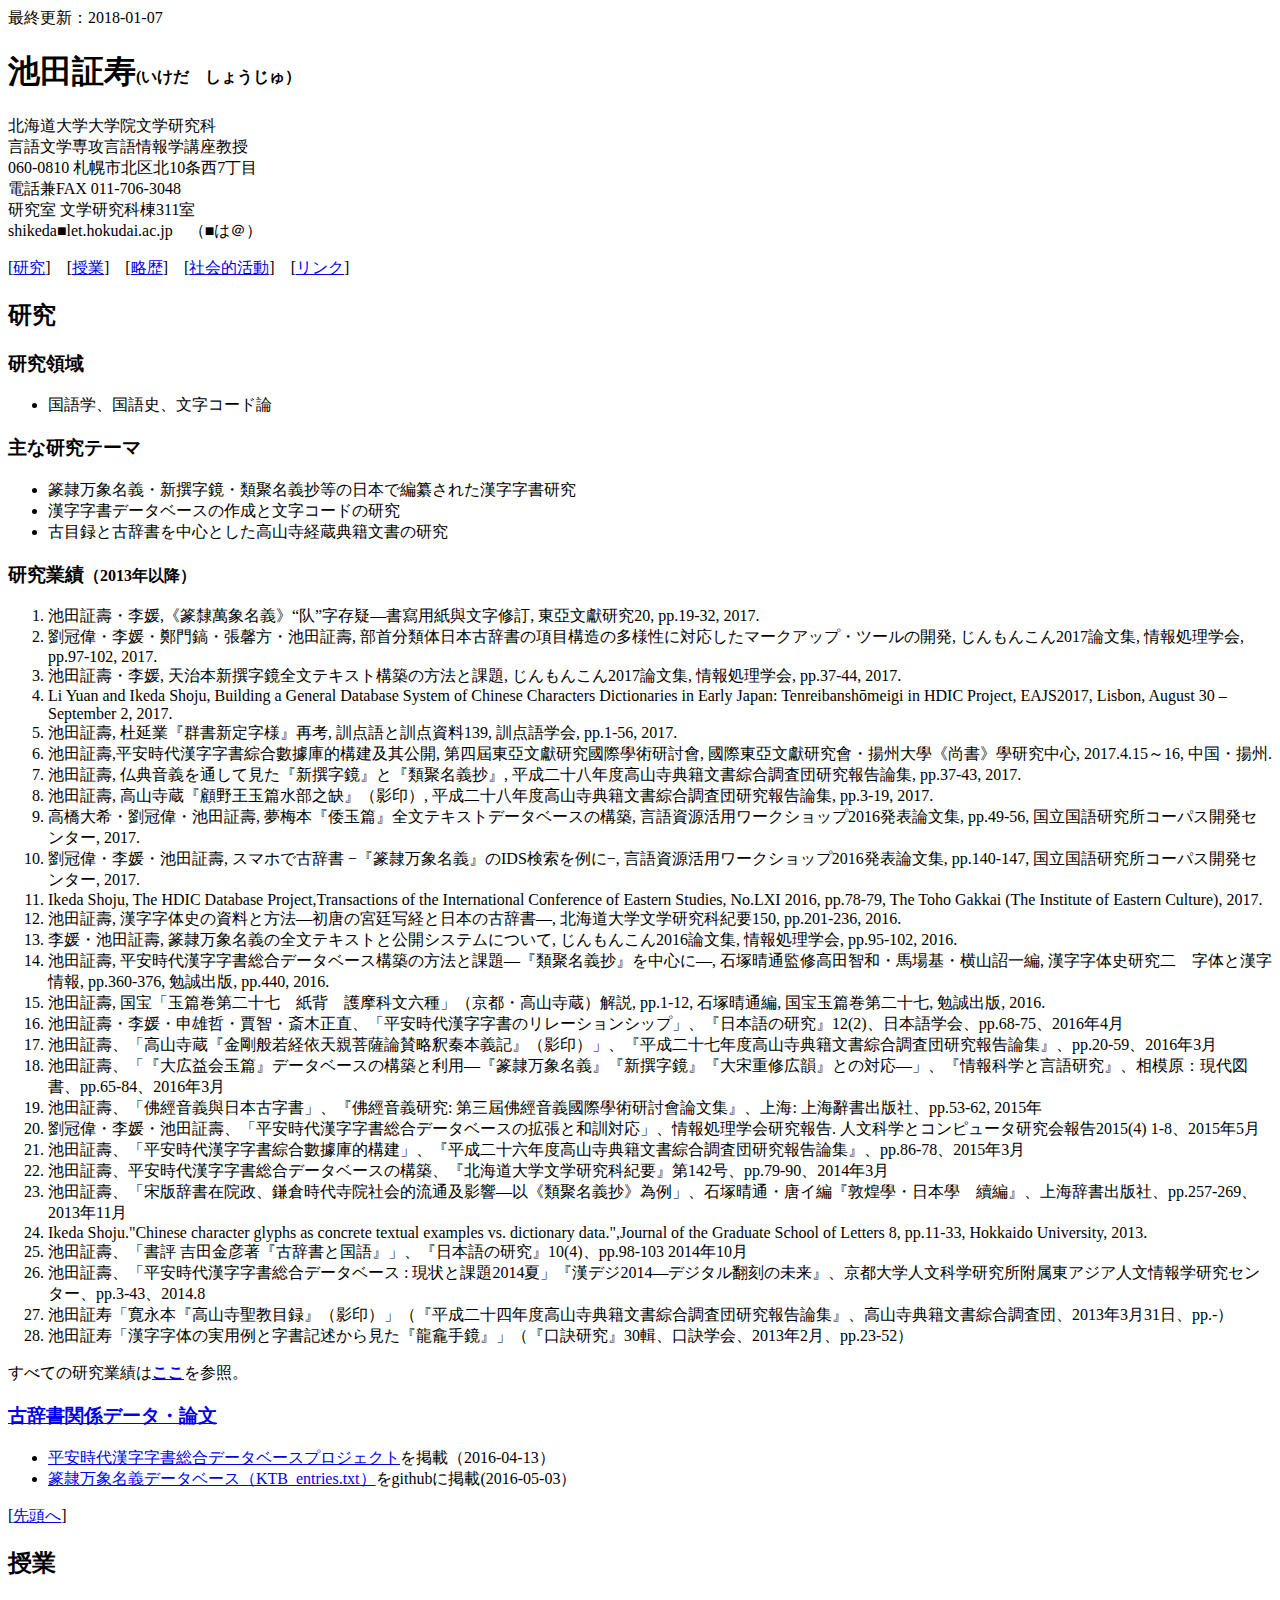
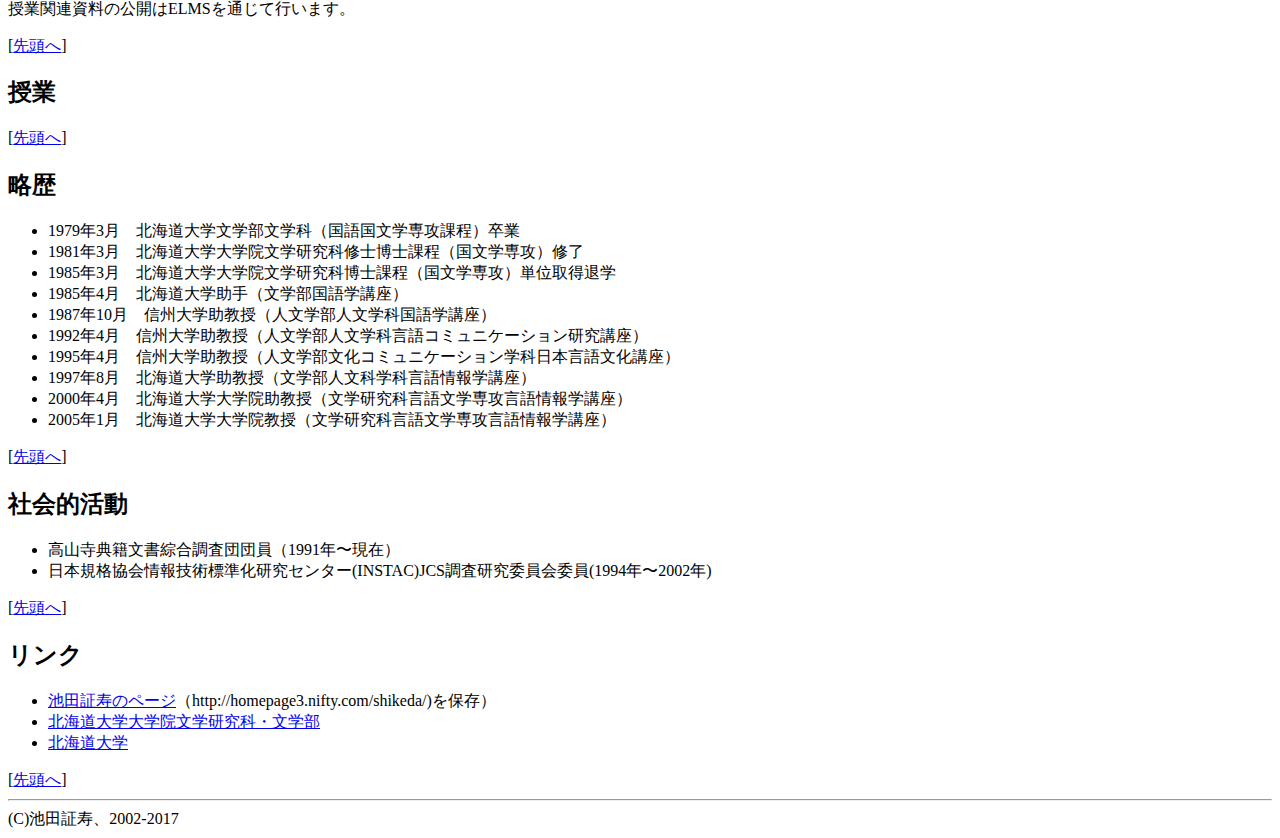
==== index.html @ 7c26c94c "Create index.html" ====
<!DOCTYPE HTML PUBLIC "-//W3C//DTD HTML 4.01 Transitional//EN">
<html>
<head lang="ja">
<meta http-equiv="Content-Language" content="ja">
<meta http-equiv="Content-Type" content="text/html; charset=utf-8">
<link rev="made" TITLE="IKEDA Shoju" href="mailto:shikeda@let.hokudai.ac.jp">
<META http-equiv="Content-Style-Type" content="text/css">
<LINK REL="stylesheet" HREF="ikeda.css" TYPE="text/css">
<title>池田証寿（北海道大学大学院文学研究科言語文学専攻言語情報学講座教授）</title>
</head>
<body>
<p class="right">
<font size="3"><a name="top">最終更新：</a>2018-01-07</font></p>
<h1>池田証寿<font size="3">(いけだ　しょうじゅ）</font></h1> 
<p class="left">北海道大学大学院文学研究科<br>
言語文学専攻言語情報学講座教授<br>
060-0810 札幌市北区北10条西7丁目<br> 
電話兼FAX 011-706-3048<br>
研究室 文学研究科棟311室<br>
shikeda■let.hokudai.ac.jp　（■は＠）
</p>
<p align="left">[<a href="#research">研究</a>]　[<a href="#lectures">授業</a>]　[<a href="#profile">略歴</a>]　[<a href="#social_activities">社会的活動</a>]　[<a href="#link">リンク</a>] 
</p>

<h2><a name="research">研究</a></h2>
<h3>研究領域</h3>
<ul>
  <li>国語学、国語史、文字コード論</li>
</ul>
<h3>主な研究テーマ</h3>
<ul>
<li>篆隷万象名義・新撰字鏡・類聚名義抄等の日本で編纂された漢字字書研究
<li>漢字字書データベースの作成と文字コードの研究
<li>古目録と古辞書を中心とした高山寺経蔵典籍文書の研究
</ul>
<h3><a name="papers">研究業績<font size="3">（2013年以降）</font></a></h3>
<ol>
<li>池田証壽・李媛,《篆隸萬象名義》“队”字存疑―書寫用紙與文字修訂, 東亞文獻研究20, pp.19-32, 2017.
<li>劉冠偉・李媛・鄭門鎬・張馨方・池田証壽, 部首分類体日本古辞書の項目構造の多様性に対応したマークアップ・ツールの開発, じんもんこん2017論文集, 情報処理学会, pp.97-102, 2017.
<li>池田証壽・李媛, 天治本新撰字鏡全文テキスト構築の方法と課題, じんもんこん2017論文集, 情報処理学会, pp.37-44, 2017.
<li>Li Yuan and Ikeda Shoju, Building a General Database System of Chinese Characters Dictionaries in Early Japan: Tenreibanshōmeigi in HDIC Project, EAJS2017, Lisbon, August 30 – September 2, 2017.
<li>池田証壽, 杜延業『群書新定字様』再考, 訓点語と訓点資料139, 訓点語学会, pp.1-56, 2017.
<li>池田証壽,平安時代漢字字書綜合數據庫的構建及其公開, 第四屆東亞文獻研究國際學術研討會, 國際東亞文獻研究會・揚州大學《尚書》學研究中心, 2017.4.15～16, 中国・揚州.
<li>池田証壽, 仏典音義を通して見た『新撰字鏡』と『類聚名義抄』, 平成二十八年度高山寺典籍文書綜合調査団研究報告論集, pp.37-43, 2017.
<li>池田証壽, 高山寺蔵『顧野王玉篇水部之缺』（影印）, 平成二十八年度高山寺典籍文書綜合調査団研究報告論集, pp.3-19, 2017.
<li>高橋大希・劉冠偉・池田証壽, 夢梅本『倭玉篇』全文テキストデータベースの構築, 言語資源活用ワークショップ2016発表論文集, pp.49-56, 国立国語研究所コーパス開発センター, 2017.
<li>劉冠偉・李媛・池田証壽, スマホで古辞書 −『篆隷万象名義』のIDS検索を例に−, 言語資源活用ワークショップ2016発表論文集, pp.140-147, 国立国語研究所コーパス開発センター, 2017.
<li>Ikeda Shoju, The HDIC Database Project,Transactions of the International Conference of Eastern Studies, No.LXI 2016, pp.78-79, The Toho Gakkai (The Institute of Eastern Culture), 2017.
<li>池田証壽, 漢字字体史の資料と方法―初唐の宮廷写経と日本の古辞書―, 北海道大学文学研究科紀要150, pp.201-236, 2016.
<li>李媛・池田証壽, 篆隷万象名義の全文テキストと公開システムについて, じんもんこん2016論文集, 情報処理学会, pp.95-102, 2016.
<li>池田証壽, 平安時代漢字字書総合データベース構築の方法と課題―『類聚名義抄』を中心に―, 石塚晴通監修高田智和・馬場基・横山詔一編, 漢字字体史研究二　字体と漢字情報, pp.360-376, 勉誠出版, pp.440, 2016.
<li>池田証壽, 国宝「玉篇巻第二十七　紙背　護摩科文六種」（京都・高山寺蔵）解説, pp.1-12, 石塚晴通編, 国宝玉篇巻第二十七, 勉誠出版, 2016.
<li>池田証壽・李媛・申雄哲・賈智・斎木正直、「平安時代漢字字書のリレーションシップ」、『日本語の研究』12(2)、日本語学会、pp.68-75、2016年4月
<li>池田証壽、「高山寺蔵『金剛般若経依天親菩薩論賛略釈秦本義記』（影印）」、『平成二十七年度高山寺典籍文書綜合調査団研究報告論集』、pp.20-59、2016年3月
<li>池田証壽、「『大広益会玉篇』データベースの構築と利用—『篆隷万象名義』『新撰字鏡』『大宋重修広韻』との対応—」、『情報科学と言語研究』、相模原：現代図書、pp.65-84、2016年3月
<li>池田証壽、「佛經音義與日本古字書」、『佛經音義研究: 第三屆佛經音義國際學術研討會論文集』、上海: 上海辭書出版社、pp.53-62, 2015年
<li>劉冠偉・李媛・池田証壽、「平安時代漢字字書総合データベースの拡張と和訓対応」、情報処理学会研究報告. 人文科学とコンピュータ研究会報告2015(4) 1-8、2015年5月
<li>池田証壽、「平安時代漢字字書綜合數據庫的構建」、『平成二十六年度高山寺典籍文書綜合調査団研究報告論集』、pp.86-78、2015年3月
<li>池田証壽、平安時代漢字字書総合データベースの構築、『北海道大学文学研究科紀要』第142号、pp.79-90、2014年3月
<li>池田証壽、「宋版辞書在院政、鎌倉時代寺院社会的流通及影響—以《類聚名義抄》為例」、石塚晴通・唐イ編『敦煌學・日本學　續編』、上海辞書出版社、pp.257-269、2013年11月
<li>Ikeda Shoju."Chinese character glyphs as concrete textual examples vs. dictionary data.",<it>Journal of the Graduate School of Letters</it> 8, pp.11-33, Hokkaido University, 2013.
<li>池田証壽、「書評 吉田金彦著『古辞書と国語』」、『日本語の研究』10(4)、pp.98-103   2014年10月
<li>池田証壽、「平安時代漢字字書総合データベース : 現状と課題2014夏」『漢デジ2014—デジタル翻刻の未来』、京都大学人文科学研究所附属東アジア人文情報学研究センター、pp.3-43、2014.8
<Li>池田証寿「寛永本『高山寺聖教目録』（影印）」（『平成二十四年度高山寺典籍文書綜合調査団研究報告論集』、高山寺典籍文書綜合調査団、2013年3月31日、pp.-）
<li>池田証寿「漢字字体の実用例と字書記述から見た『龍龕手鏡』」（『口訣研究』30輯、口訣学会、2013年2月、pp.23-52）
</ol>
<p>すべての研究業績は<a href="gyoseki.html"><b>ここ</b></a>を参照。</p>
<h3><a href="shikeda/kojisho.html">古辞書関係データ・論文</a></h3>
<ul>
<li><a href="http://hdic.jp/">平安時代漢字字書総合データベースプロジェクト</a>を掲載（2016-04-13）
<li><a href="https://github.com/shikeda/HDIC.git">篆隷万象名義データベース（KTB_entries.txt）</a>をgithubに掲載(2016-05-03）
</ul>
<p>[<a href="#top">先頭へ</a>]</p>
<h2><a name="lectures">授業</a></h2>
<p>授業関連資料の公開はELMSを通じて行います。</p>
<p>[<a href="#top">先頭へ</a>]</p>
<h2><a name="lectures">授業</a></h2>
<p>[<a href="#top">先頭へ</a>]</p>
<h2><a name="profile">略歴</a></h2>
<ul>
<li>1979年3月　北海道大学文学部文学科（国語国文学専攻課程）卒業
<li>1981年3月　北海道大学大学院文学研究科修士博士課程（国文学専攻）修了
<li>1985年3月　北海道大学大学院文学研究科博士課程（国文学専攻）単位取得退学
<li>1985年4月　北海道大学助手（文学部国語学講座）
<li>1987年10月　信州大学助教授（人文学部人文学科国語学講座）
<li>1992年4月　信州大学助教授（人文学部人文学科言語コミュニケーション研究講座）
<li>1995年4月　信州大学助教授（人文学部文化コミュニケーション学科日本言語文化講座）
<li>1997年8月　北海道大学助教授（文学部人文科学科言語情報学講座）
<li>2000年4月　北海道大学大学院助教授（文学研究科言語文学専攻言語情報学講座）
<li>2005年1月　北海道大学大学院教授（文学研究科言語文学専攻言語情報学講座）
</ul>
<p>[<a href="#top">先頭へ</a>]</p>
<h2><a name="social_activities">社会的活動</a></h2>
<ul>
<li>高山寺典籍文書綜合調査団団員（1991年〜現在）
<li>日本規格協会情報技術標準化研究センター(INSTAC)JCS調査研究委員会委員(1994年〜2002年)
</ul>
<p>[<a href="#top">先頭へ</a>]</p>
<h2><a name="link">リンク</a></h2>
<ul>
  <li><a href="./shikeda/">池田証寿のページ</a>（http://homepage3.nifty.com/shikeda/)を保存）</li>
  <li><a href="http://www.let.hokudai.ac.jp">北海道大学大学院文学研究科・文学部</a></li>
  <li><a href="http://www.hokudai.ac.jp/">北海道大学</a></li>
</ul>
[<a href="#top">先頭へ</a>]
<hr>
(C)池田証寿、2002-2017
</body>
</html>
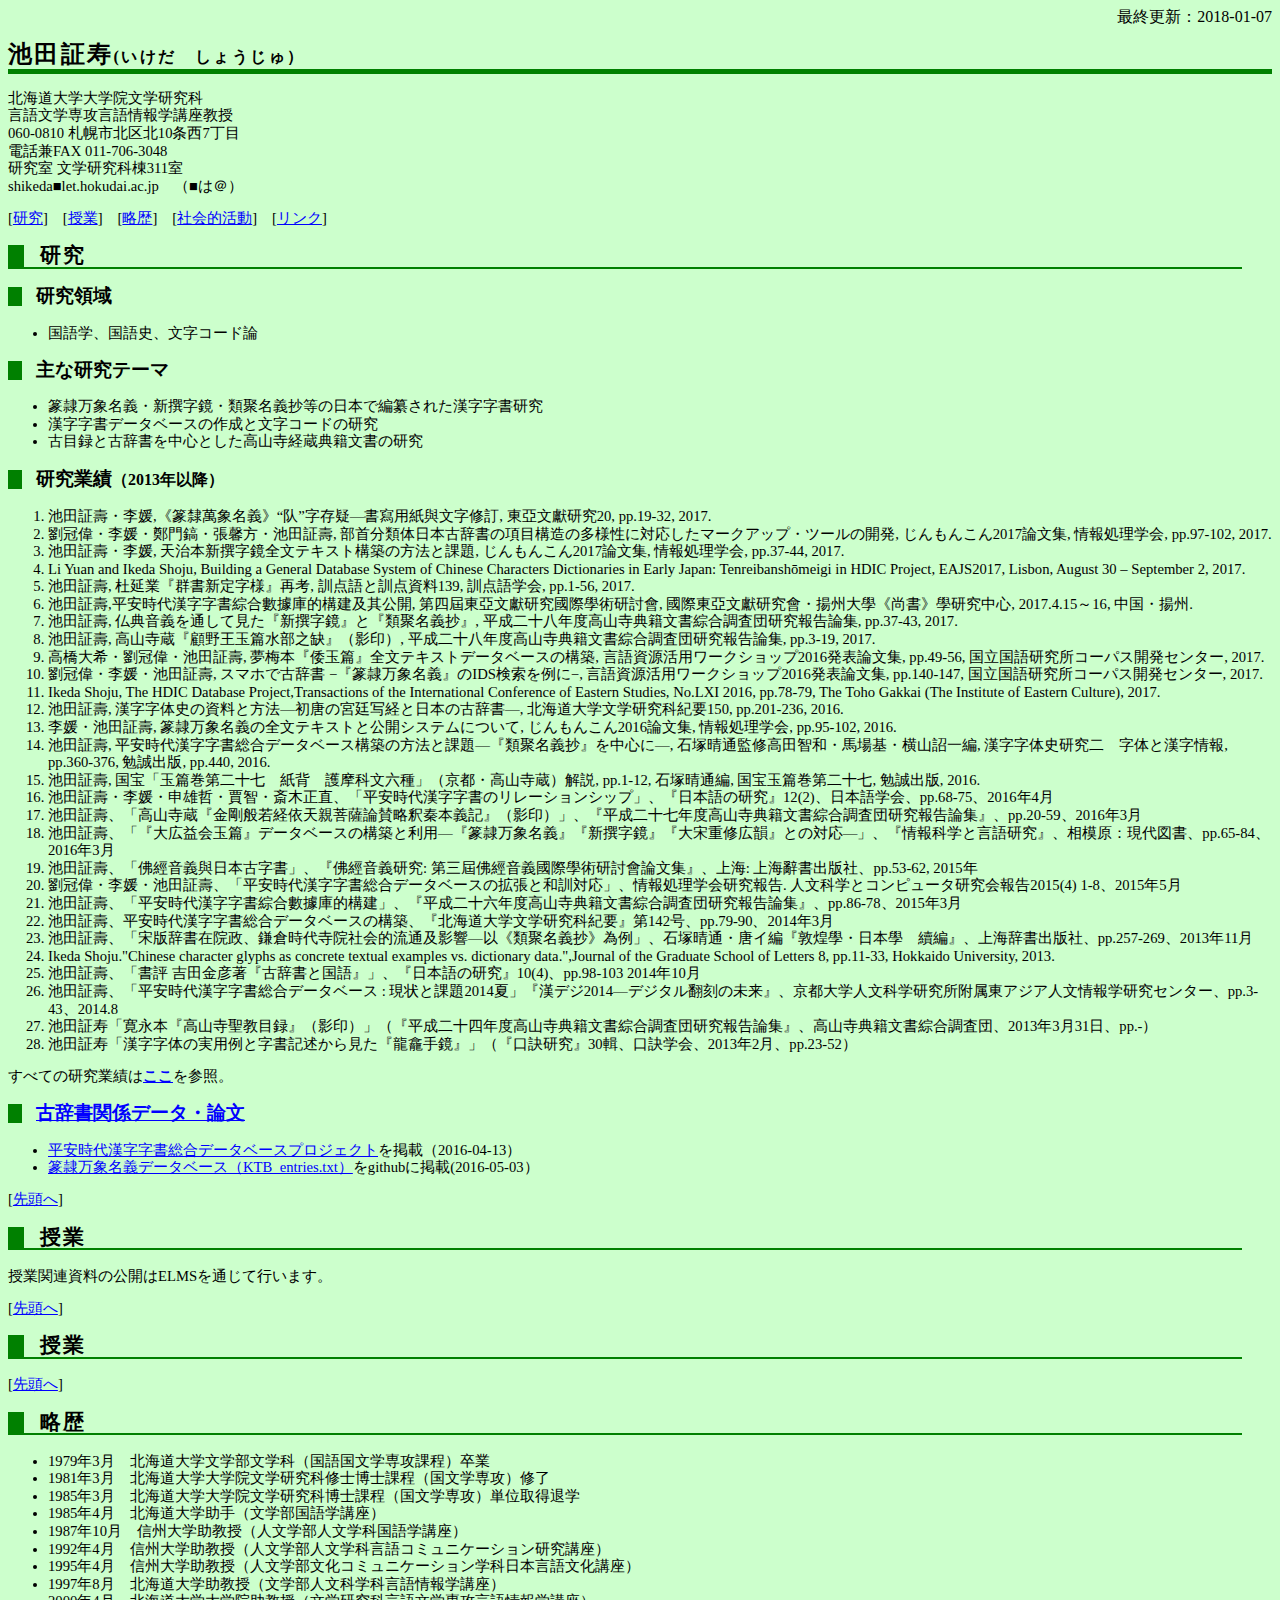
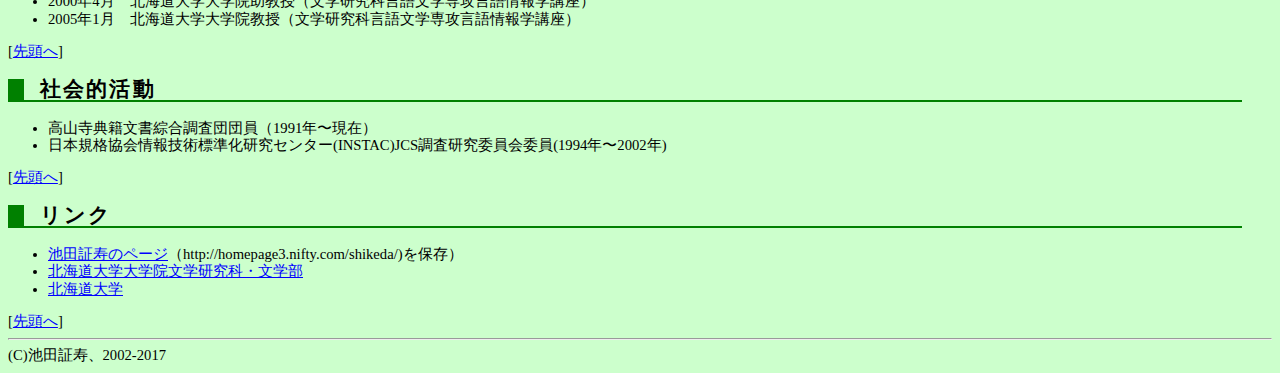
==== commit 95a40492: "Update index.html" ====
--- a/ikeda.css
+++ b/ikeda.css
@@ -0,0 +1,56 @@
+BODY { line-height: 120% ; font-size: 11pt ; background-color: #CCFFCC } 
+/*
+<body bgcolor="#CCFFCC" link="#0000FF" vlink="#800080" alink="#FF0000" text="#000000">
+*/
+
+A:link		{ color: #0000FF } 
+A:visited	{ color: #800080 ; 
+		  text-decoration: none }
+/*
+A:hover         { color: red;
+                  background:  lightcyan}
+*/
+A:active        { color: #FF0000}
+.center { text-align: center }
+.right  { text-align: right }
+.left   { text-align: left }
+
+.smaller        { font-size: 90% }
+.large          { font-size: 110% }
+.larger         { font-size: 120% }
+
+P { line-height: 120% ; font-size: 11pt }
+DIV { line-height: 120%   ; font-size: 12pt}
+BLOCKQUOTE   { line-height: 120% ; font-size: 11pt}
+DT,DD        { line-height: 120%; font-size: 11pt }
+PRE          { font-size:   100% ; font-size: 11pt}
+
+UL {line-height: 120% ; font-size: 11pt}
+LI {line-height: 120% ; font-size: 11pt}
+
+H1{ background-color:#CCFFCC; color: Black;
+border-style:solid; border-color:#008000; border-width:  0 0 5 0 ;
+width:100% ; margin-left:0px
+;font-size:18pt; font-weight:bold; letter-spacing:0.1em ;
+line-height:100%}
+
+H2{border-style:solid; border-color:#008000; border-width:0 0 2 16 ;
+;margin-left:0px; margin-right:30px; padding-left:16px
+;font-size:16pt; font-weight:bold; letter-spacing:0.1em
+;line-height:100% }
+H3{border-style:solid; border-color:#008000; border-width:0 0 0 14
+;margin-left:0px; padding-left:30px ; padding-left:14px ;
+;margin-right:90px
+;font-size:14pt; font-weight:bold
+;line-height:100% }
+
+H4{border-style:solid; border-color:#008000; border-width:0 0 0 10
+;margin-left:0px; padding-left:12px; padding-left:12px ;
+;margin-right:120px
+;font-size:12pt; font-weight:bold
+;line-height:100% }
+H5{border-style:solid; border-color:#008000; border-width:0 0 0 7
+;margin-left:0px; padding-left:12px ; padding-left:12px ;
+;margin-right:150px
+;font-size:12pt; font-weight:bold
+;line-height:100% }
